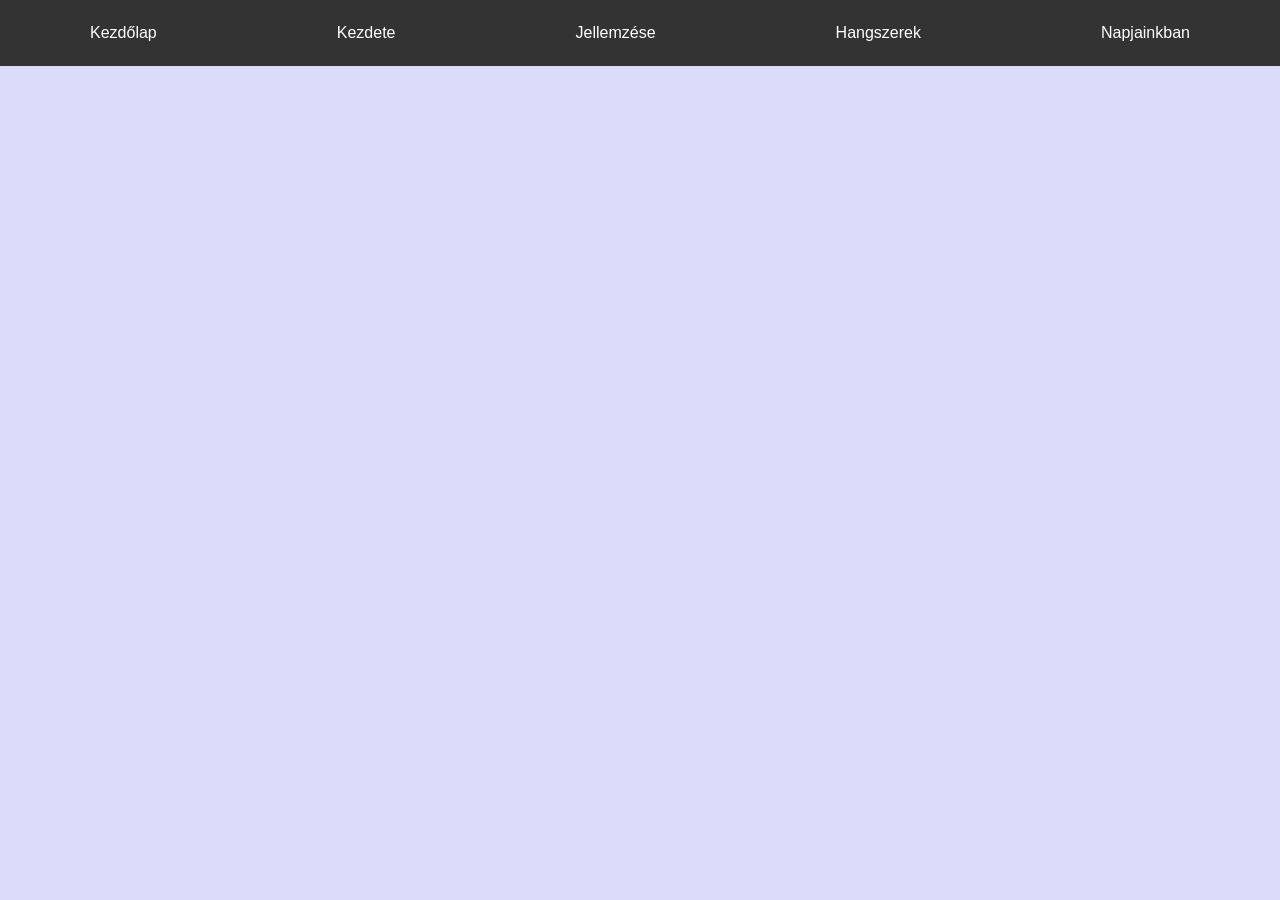
==== index.html @ b6670f10 "1.1" ====
<!DOCTYPE html>
<html lang="hu">
<head>
    <link rel="stylesheet" href="instyle.css">
    <meta charset="UTF-8">
    <meta name="viewport" content="width=device-width, initial-scale=1.0">
    <title>Zene Történelem</title>
</head>
<body>
    <div class="navbar">
        <a href="index.html">Kezdőlap</a>
        <a href="kezdete.html">Kezdete</a>
        <a href="jellem.html">Jellemzése</a>
        <a href="hangszer.html">Hangszerek</a>
        <a href="manapsag.html">Napjainkban</a>
    </div>
</body>
</html>
---- instyle.css ----
body {
    margin: 0;
    font-family: Arial, sans-serif;
    background-color: rgb(220, 220, 250);
}
.navbar {
    background-color: #333;
    overflow: hidden;
    display: flex;
    justify-content: space-around;
    padding: 10px 0;
}
.navbar a {
    color: white;
    text-decoration: none;
    padding: 14px 20px;
    text-align: center;
    transition: background 0.3s;
}
.navbar a:hover {
    background-color: #746c6c;
}
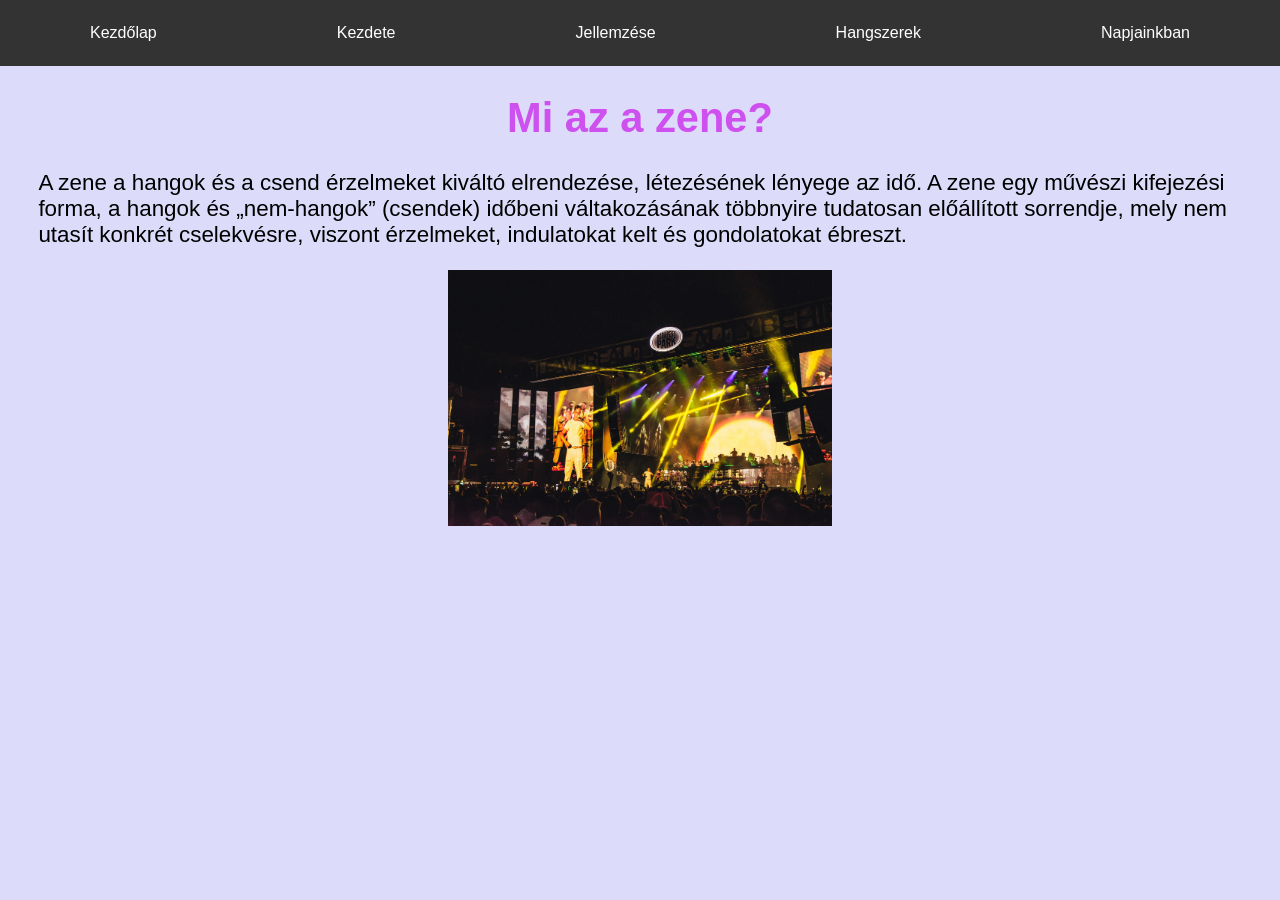
==== commit ffcb5464: "1.2" ====
--- a/index.html
+++ b/index.html
@@ -14,5 +14,10 @@
         <a href="hangszer.html">Hangszerek</a>
         <a href="manapsag.html">Napjainkban</a>
     </div>
+
+    <h1 class="focim">Mi az a zene?</h1>
+    <p>A zene a hangok és a csend érzelmeket kiváltó elrendezése, létezésének lényege az idő. A zene egy művészi kifejezési forma, a hangok és „nem-hangok” (csendek) időbeni váltakozásának többnyire tudatosan előállított sorrendje, mely nem utasít konkrét cselekvésre, viszont érzelmeket, indulatokat kelt és gondolatokat ébreszt.</p>
+    <img class="kep" src="pogany_09_03_-01.jpg" alt="Koncert">
+
 </body>
 </html>
--- a/instyle.css
+++ b/instyle.css
@@ -19,4 +19,24 @@
 }
 .navbar a:hover {
     background-color: #746c6c;
+}
+
+.focim{
+    text-align: center;
+    font-size: 260%;
+    color: rgb(206, 80, 238);
+}
+
+p{
+    margin-right: 3%;
+    margin-left: 3%;
+    font-size: 140%;
+}
+
+.kep{
+    height: auto;
+    width: 30%;
+    display: block;
+    margin-right: auto;
+    margin-left: auto;
 }
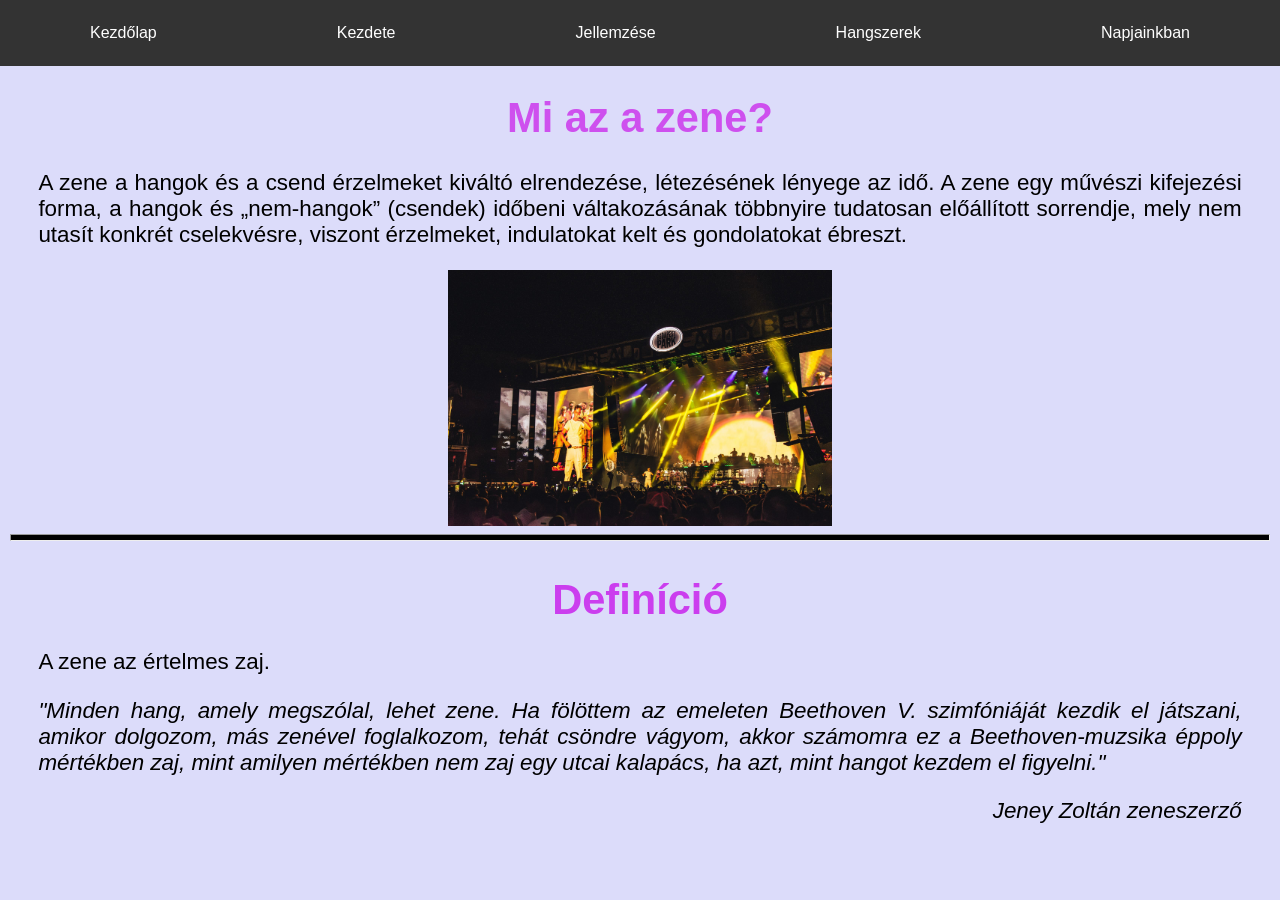
==== commit b3a7f932: "1.3" ====
--- a/index.html
+++ b/index.html
@@ -18,6 +18,10 @@
     <h1 class="focim">Mi az a zene?</h1>
     <p>A zene a hangok és a csend érzelmeket kiváltó elrendezése, létezésének lényege az idő. A zene egy művészi kifejezési forma, a hangok és „nem-hangok” (csendek) időbeni váltakozásának többnyire tudatosan előállított sorrendje, mely nem utasít konkrét cselekvésre, viszont érzelmeket, indulatokat kelt és gondolatokat ébreszt.</p>
     <img class="kep" src="pogany_09_03_-01.jpg" alt="Koncert">
-
+    <hr>
+    <h2>Definíció</h2>
+    <p>A zene az értelmes zaj.</p>
+    <i><p>"Minden hang, amely megszólal, lehet zene. Ha fölöttem az emeleten Beethoven V. szimfóniáját kezdik el játszani, amikor dolgozom, más zenével foglalkozom, tehát csöndre vágyom, akkor számomra ez a Beethoven-muzsika éppoly mértékben zaj, mint amilyen mértékben nem zaj egy utcai kalapács, ha azt, mint hangot kezdem el figyelni."</p></i>
+    <i><p class="idezet"> Jeney Zoltán zeneszerző</p></i>
 </body>
 </html>
--- a/instyle.css
+++ b/instyle.css
@@ -31,6 +31,7 @@
     margin-right: 3%;
     margin-left: 3%;
     font-size: 140%;
+    text-align: justify;
 }
 
 .kep{
@@ -39,4 +40,22 @@
     display: block;
     margin-right: auto;
     margin-left: auto;
+}
+
+.idezet{
+    text-align: right;
+}
+
+h2{
+    margin-bottom: 2%;
+    font-size: 260%;
+    text-align: center;
+    color: rgb(203, 62, 238);
+}
+
+hr{
+    background-color: black;
+    height: 5px;
+    margin-right: 10px;
+    margin-left: 10px;
 }
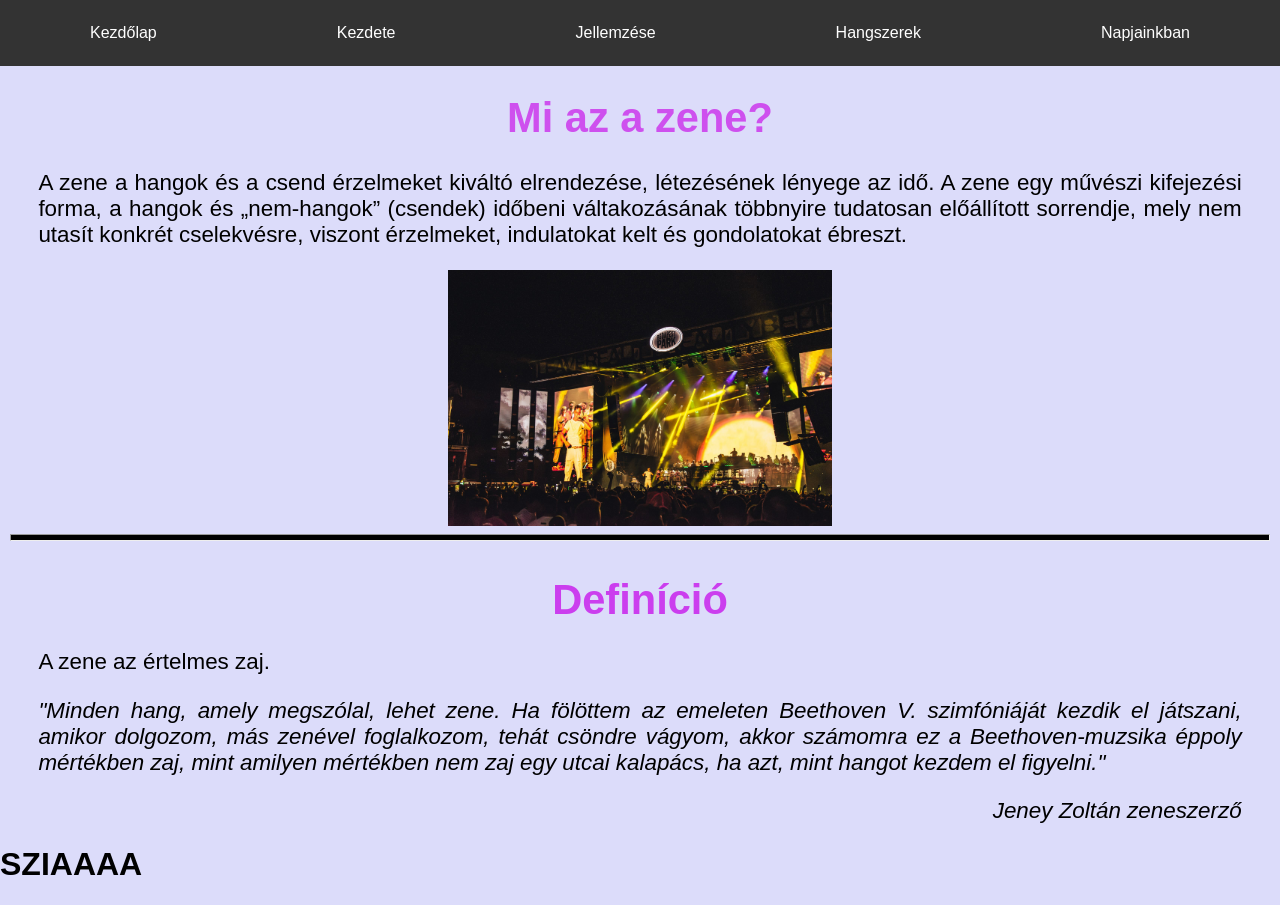
==== commit cc6bd082: "1.4  VHNGZFUJ" ====
--- a/index.html
+++ b/index.html
@@ -23,5 +23,11 @@
     <p>A zene az értelmes zaj.</p>
     <i><p>"Minden hang, amely megszólal, lehet zene. Ha fölöttem az emeleten Beethoven V. szimfóniáját kezdik el játszani, amikor dolgozom, más zenével foglalkozom, tehát csöndre vágyom, akkor számomra ez a Beethoven-muzsika éppoly mértékben zaj, mint amilyen mértékben nem zaj egy utcai kalapács, ha azt, mint hangot kezdem el figyelni."</p></i>
     <i><p class="idezet"> Jeney Zoltán zeneszerző</p></i>
+
+
+
+    <h1>SZIAAAA
+        
+        </h1>
 </body>
 </html>
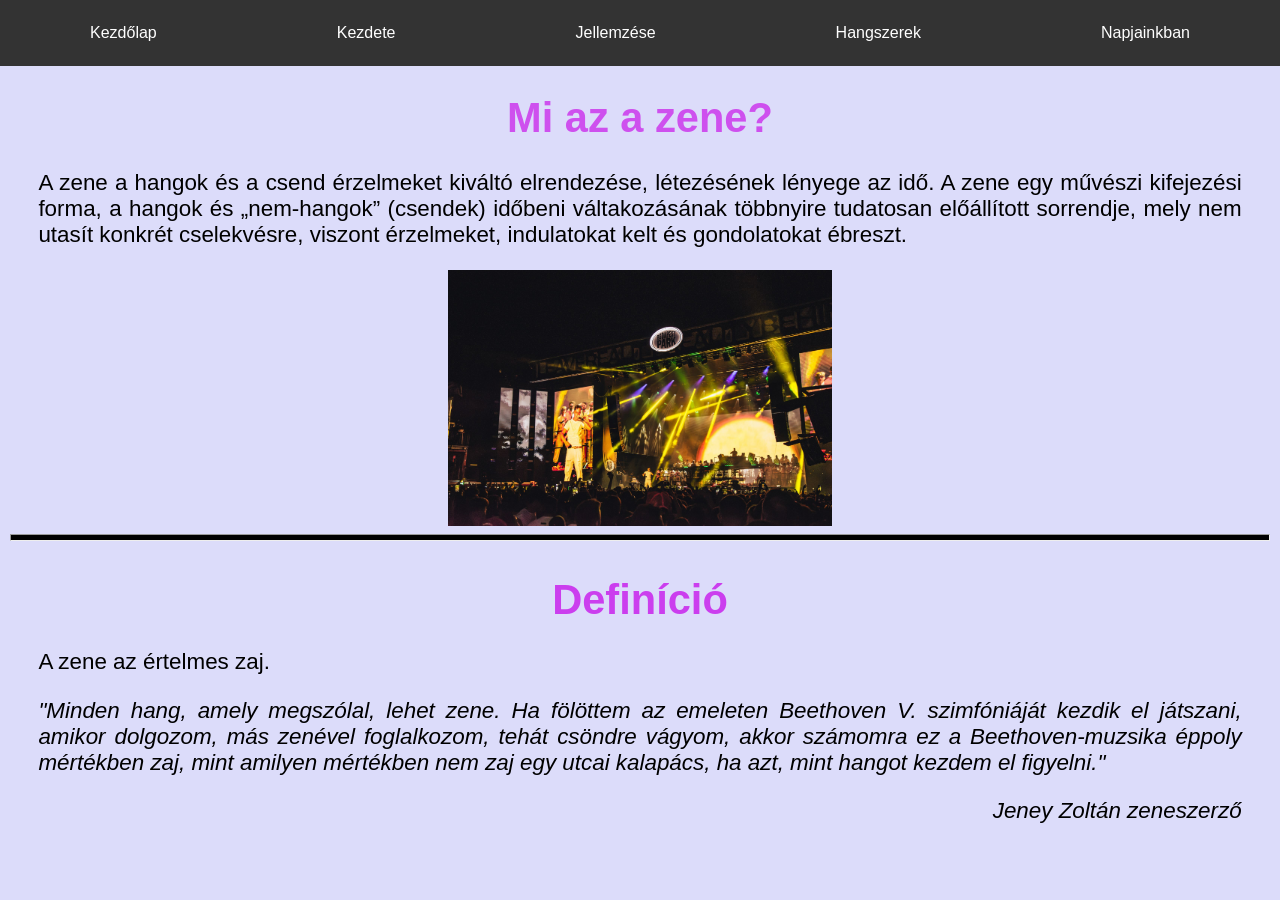
==== commit 8f44cedd: "1.5" ====
--- a/index.html
+++ b/index.html
@@ -23,11 +23,5 @@
     <p>A zene az értelmes zaj.</p>
     <i><p>"Minden hang, amely megszólal, lehet zene. Ha fölöttem az emeleten Beethoven V. szimfóniáját kezdik el játszani, amikor dolgozom, más zenével foglalkozom, tehát csöndre vágyom, akkor számomra ez a Beethoven-muzsika éppoly mértékben zaj, mint amilyen mértékben nem zaj egy utcai kalapács, ha azt, mint hangot kezdem el figyelni."</p></i>
     <i><p class="idezet"> Jeney Zoltán zeneszerző</p></i>
-
-
-
-    <h1>SZIAAAA
-        
-        </h1>
 </body>
 </html>
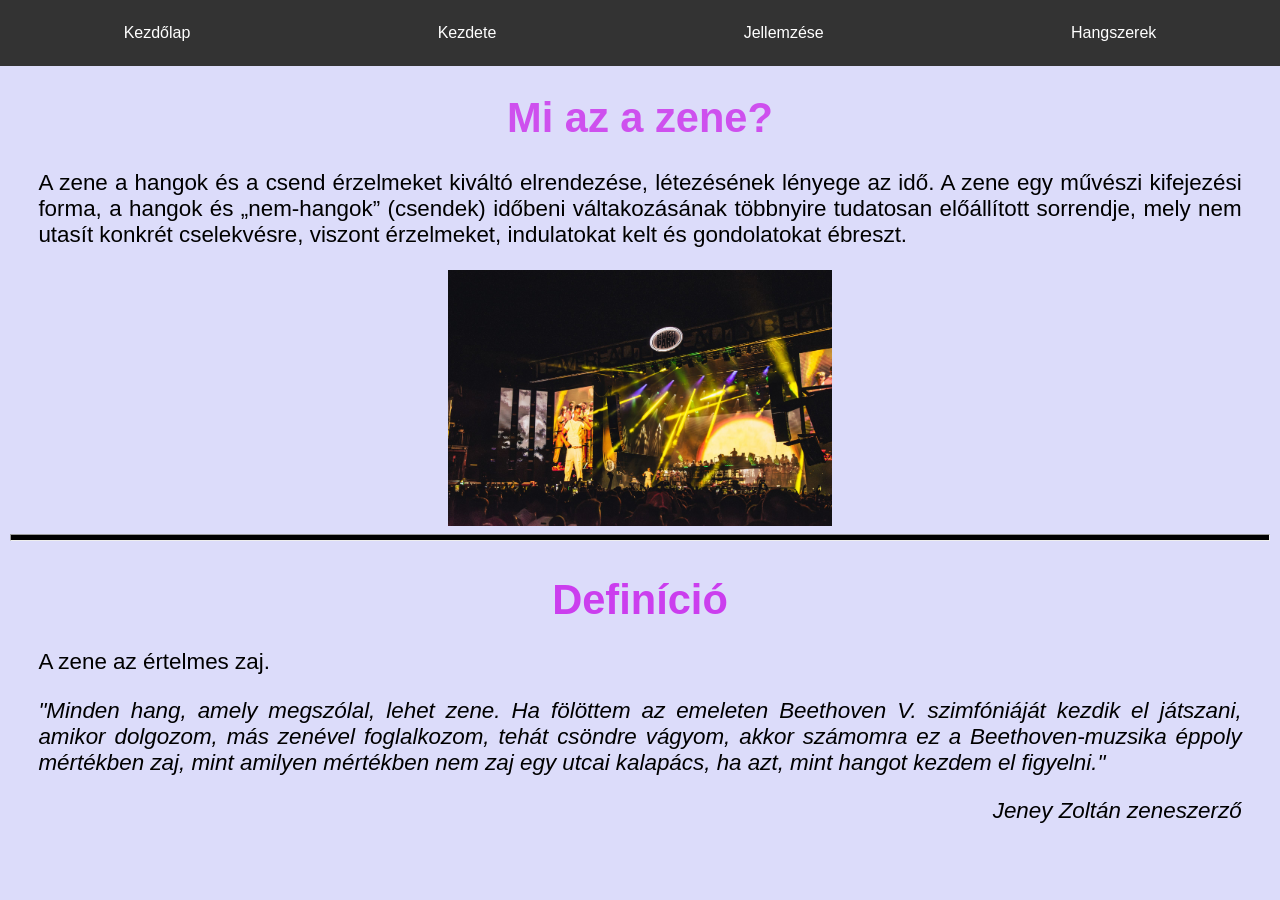
==== commit 3951dbcc: "KÉSZ" ====
--- a/index.html
+++ b/index.html
@@ -12,7 +12,6 @@
         <a href="kezdete.html">Kezdete</a>
         <a href="jellem.html">Jellemzése</a>
         <a href="hangszer.html">Hangszerek</a>
-        <a href="manapsag.html">Napjainkban</a>
     </div>
 
     <h1 class="focim">Mi az a zene?</h1>
